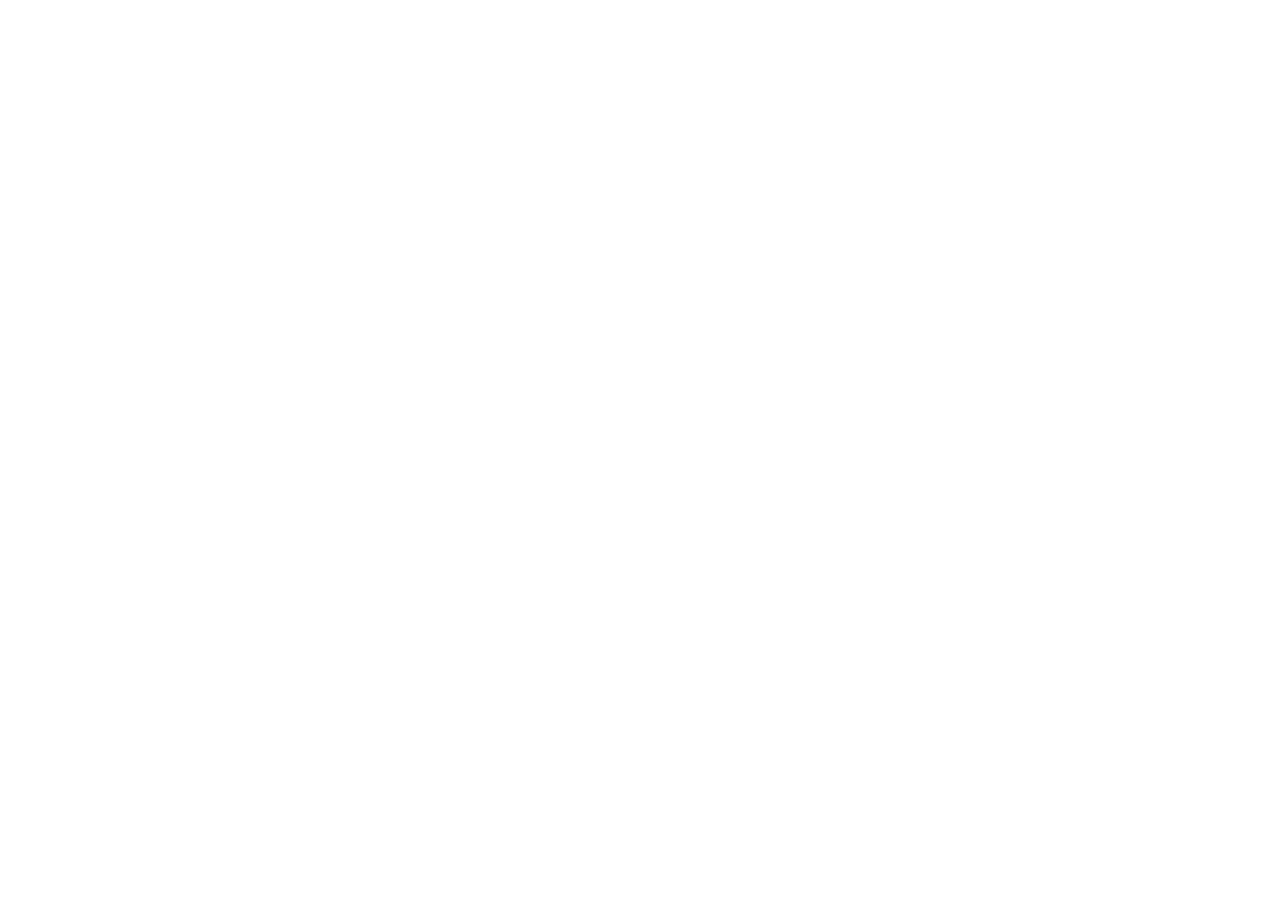
==== reto-triangulo-isoseles/index.html @ b5b4cba4 "empezando el dsafio" ====
<!DOCTYPE html>
<html lang="en">
<head>
    <meta charset="UTF-8">
    <meta http-equiv="X-UA-Compatible" content="IE=edge">
    <meta name="viewport" content="width=device-width, initial-scale=1.0">
    <title>Document</title>
</head>
<body>
    
</body>
<script src="./index.js">
    
</script>
</html>
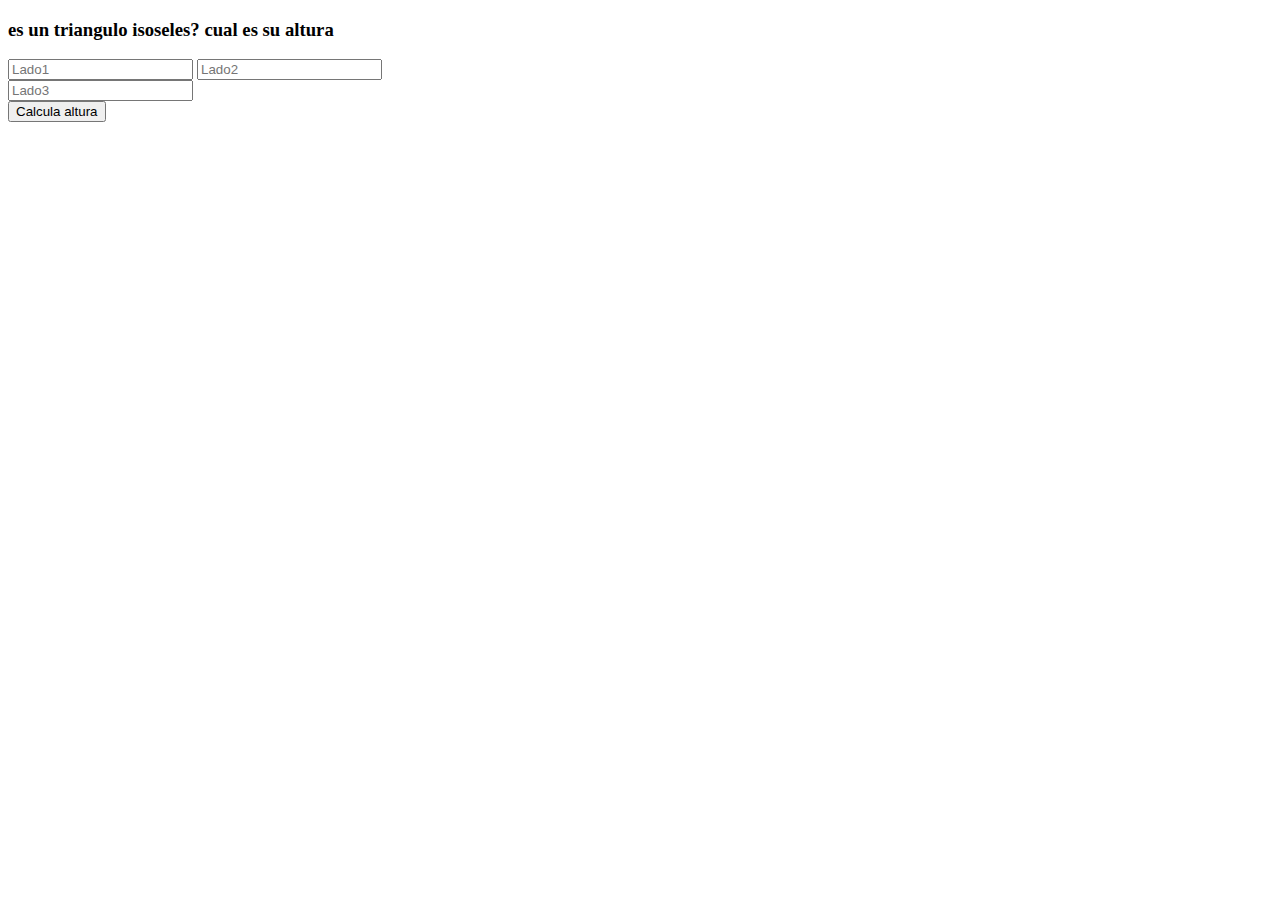
==== commit baef21a9: "terminado el reto" ====
--- a/reto-triangulo-isoseles/index.html
+++ b/reto-triangulo-isoseles/index.html
@@ -7,7 +7,17 @@
     <title>Document</title>
 </head>
 <body>
-    
+    <section>
+         <div id="Cajaisoseles"><h3>es un triangulo isoseles? cual es su altura </h3>
+        <form>
+            <label for="Inputisoseles">
+                <input id="Inputisoseles1" type="number" placeholder="Lado1">
+                <input id="Inputisoseles2" type="number" placeholder="Lado2"> <br>
+                <input id="Inputisoselesbase" type="number" placeholder="Lado3"> <br>
+                <button  type="button" onclick="trianguloIsoseles()">Calcula altura</button><br>
+            </label>
+        </div> 
+    </section>
 </body>
 <script src="./index.js">
     
